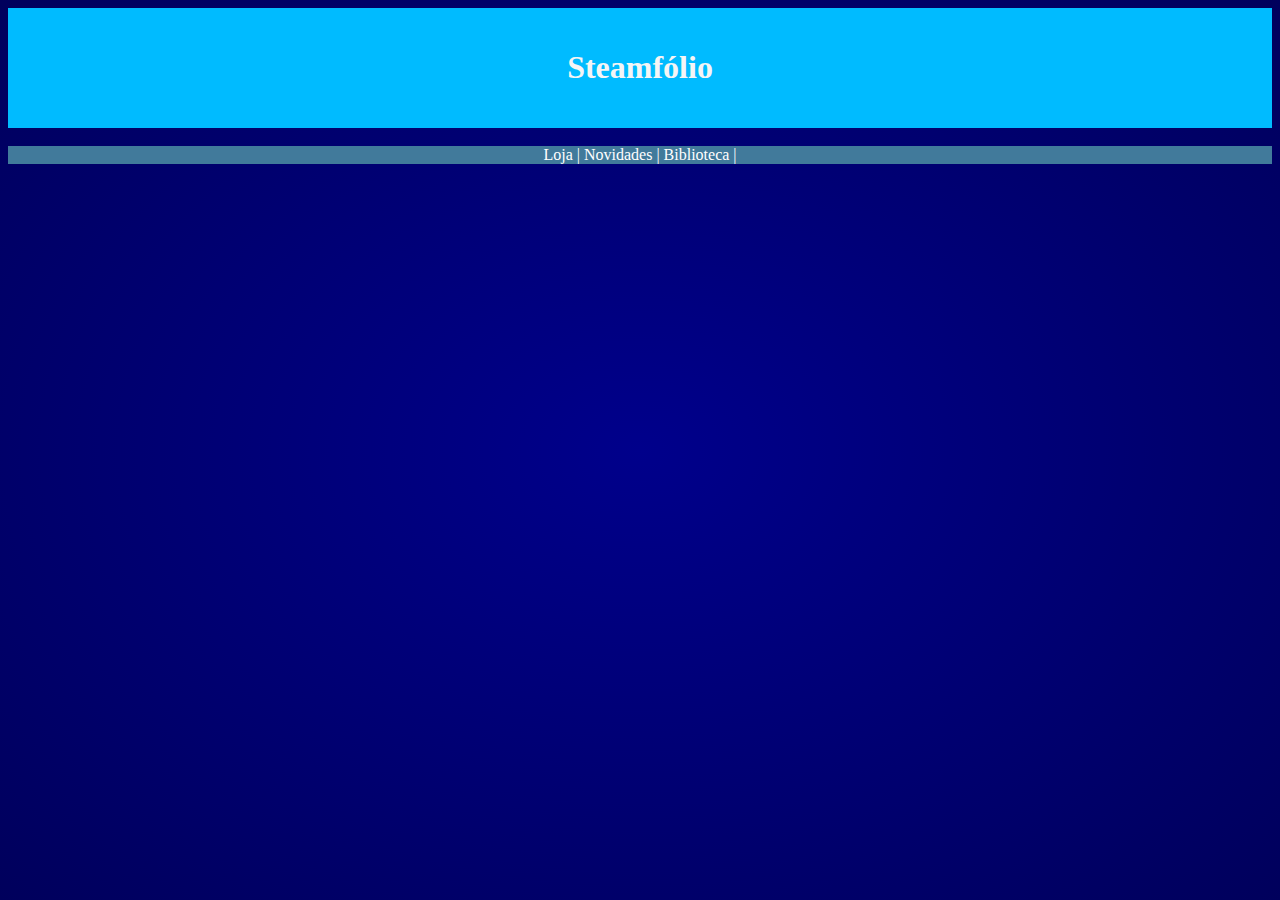
==== Lucas Leandro 3ºE/Index.html @ 91c4565d "Add files via upload" ====
<!DOCTYPE html>
<html lang="pt-br">
<head>
    <meta charset="UTF-8">
    <meta name="viewport" content="width=device-width, initial-scale=1.0">
    <title>Steamfólio - pagina inicial</title>
    <link rel="stylesheet" href="estilo.css">
</head>
<body>
    <div class="fundoclaro" style="height: 100px; padding-top: 20px;">
        <h1>Steamfólio</h1>
    </div>
    <br>
    <nav class="fundoescuro">
        <a href="loja.html">Loja |</a>
        <a href="novidades.html">Novidades |</a>
        <a href="biblioteca.html">Biblioteca |</a>
        
    </nav>
</body>
</html>
---- Lucas Leandro 3ºE/estilo.css ----
body {
    background: radial-gradient(darkblue, rgb(0, 0, 92)) no-repeat fixed;
    text-align: center;
    color: whitesmoke;
}
.fundoclaro {background-color: rgb(0 187 255);}

.fundoescuro {background-color: rgb(65 122 155);}

a:link {color: white; text-decoration: none;}
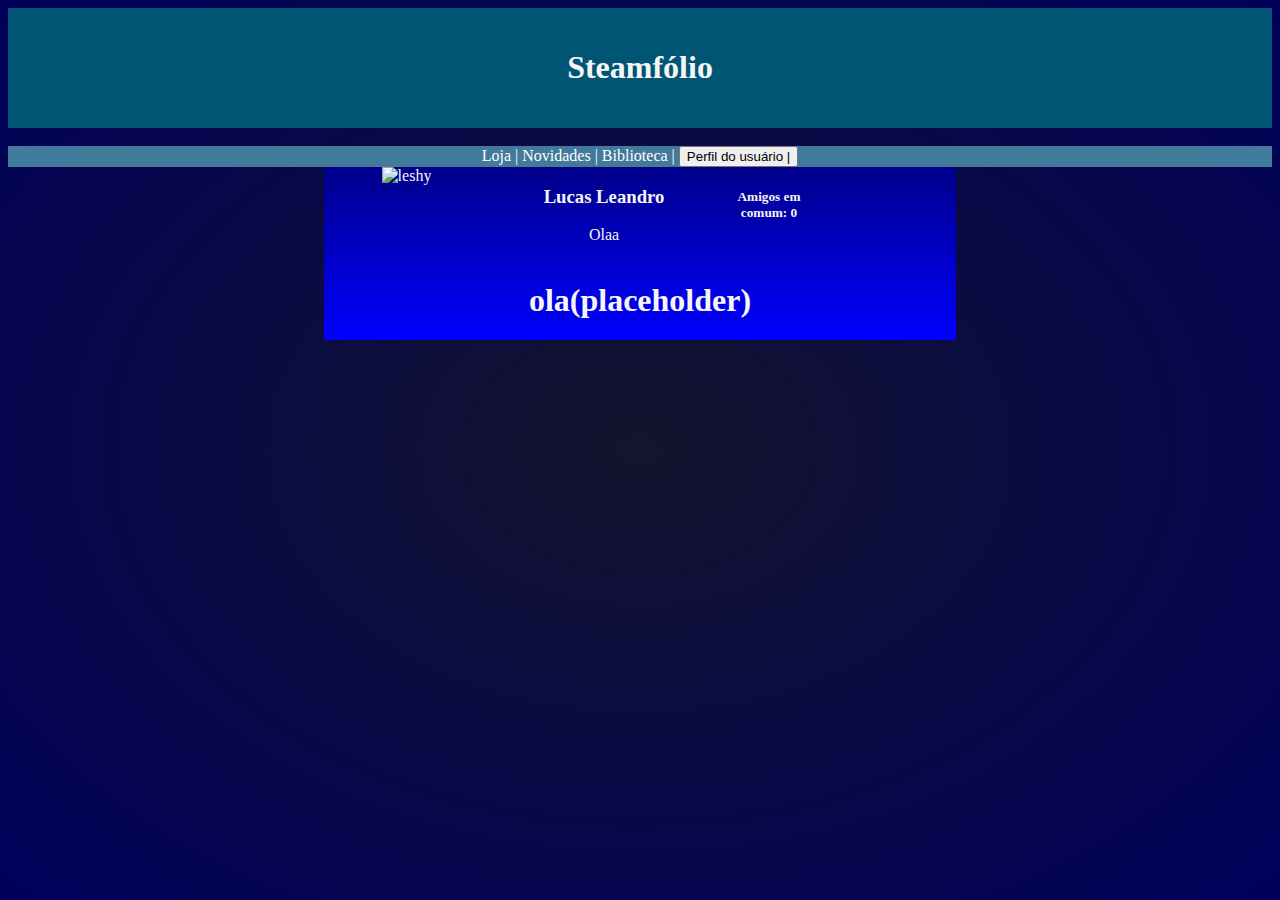
==== commit d2738cee: "Add files via upload" ====
--- a/Lucas Leandro 3ºE/Index.html
+++ b/Lucas Leandro 3ºE/Index.html
@@ -7,15 +7,36 @@
     <link rel="stylesheet" href="estilo.css">
 </head>
 <body>
-    <div class="fundoclaro" style="height: 100px; padding-top: 20px;">
-        <h1>Steamfólio</h1>
-    </div>
-    <br>
-    <nav class="fundoescuro">
-        <a href="loja.html">Loja |</a>
-        <a href="novidades.html">Novidades |</a>
-        <a href="biblioteca.html">Biblioteca |</a>
-        
-    </nav>
+    <header>
+        <div class="fundoclaro" style="height: 100px; padding-top: 20px;">
+            <h1>Steamfólio</h1>
+        </div>
+        <br>
+        <nav class="fundoescuro">
+            <a href="loja.html">Loja |</a>
+            <a href="novidades.html">Novidades |</a>
+            <a href="biblioteca.html">Biblioteca |</a>
+            <a href="Index.html"><button> Perfil do usuário  |</button></a>
+        </nav>
+    </header>
+    <main>
+        <div class="container">
+            <div class="flex">
+                <div>
+                    <img src="https://i.redd.it/butt-naked-and-oiled-up-whos-winning-the-leshy-off-v0-whpt0q2wl1dc1.jpg?width=829&format=pjpg&auto=webp&s=a3b9424c603fd15e1622f94cbaa4b4a672a51c2a" alt="leshy" style="height: 150px; width: 150px;">
+                </div>  
+                <div>
+                    <h3>Lucas Leandro</h3>
+                    <p>Olaa</p>
+                </div>
+                <div>
+                    <H5>Amigos em comum: 0</H5>
+    
+                </div>
+        </div>
+        <div>
+            <H1>ola(placeholder)</H1>
+        </div>
+    </main>
 </body>
 </html>--- a/Lucas Leandro 3ºE/estilo.css
+++ b/Lucas Leandro 3ºE/estilo.css
@@ -1,10 +1,29 @@
 body {
-    background: radial-gradient(darkblue, rgb(0, 0, 92)) no-repeat fixed;
+    background: radial-gradient(rgb(20, 20, 46), rgb(0, 0, 92)) no-repeat fixed;
     text-align: center;
     color: whitesmoke;
 }
-.fundoclaro {background-color: rgb(0 187 255);}
+main{
+    display: flex;
+    align-items: center;
+    justify-content: center;
+    background-image: url("https://img.freepik.com/fotos-premium/noite-com-lua-e-estrelas-pixel-art_705862-126.jpg");
+    background-repeat: no-repeat;
+    background-size: cover;
+    background-attachment: fixed;
+}
+.container{
+    width: 50%; background: linear-gradient(darkblue, blue);
+    text-align: center;
+}
+.fundoclaro {background-color: rgb(0, 85, 116);}
 
 .fundoescuro {background-color: rgb(65 122 155);}
 
+.perfil {width: 500px;}
+
+.flex {display: grid; grid-template-columns: 33% 46% 20%; width: 500px;}
+
+
+
 a:link {color: white; text-decoration: none;}